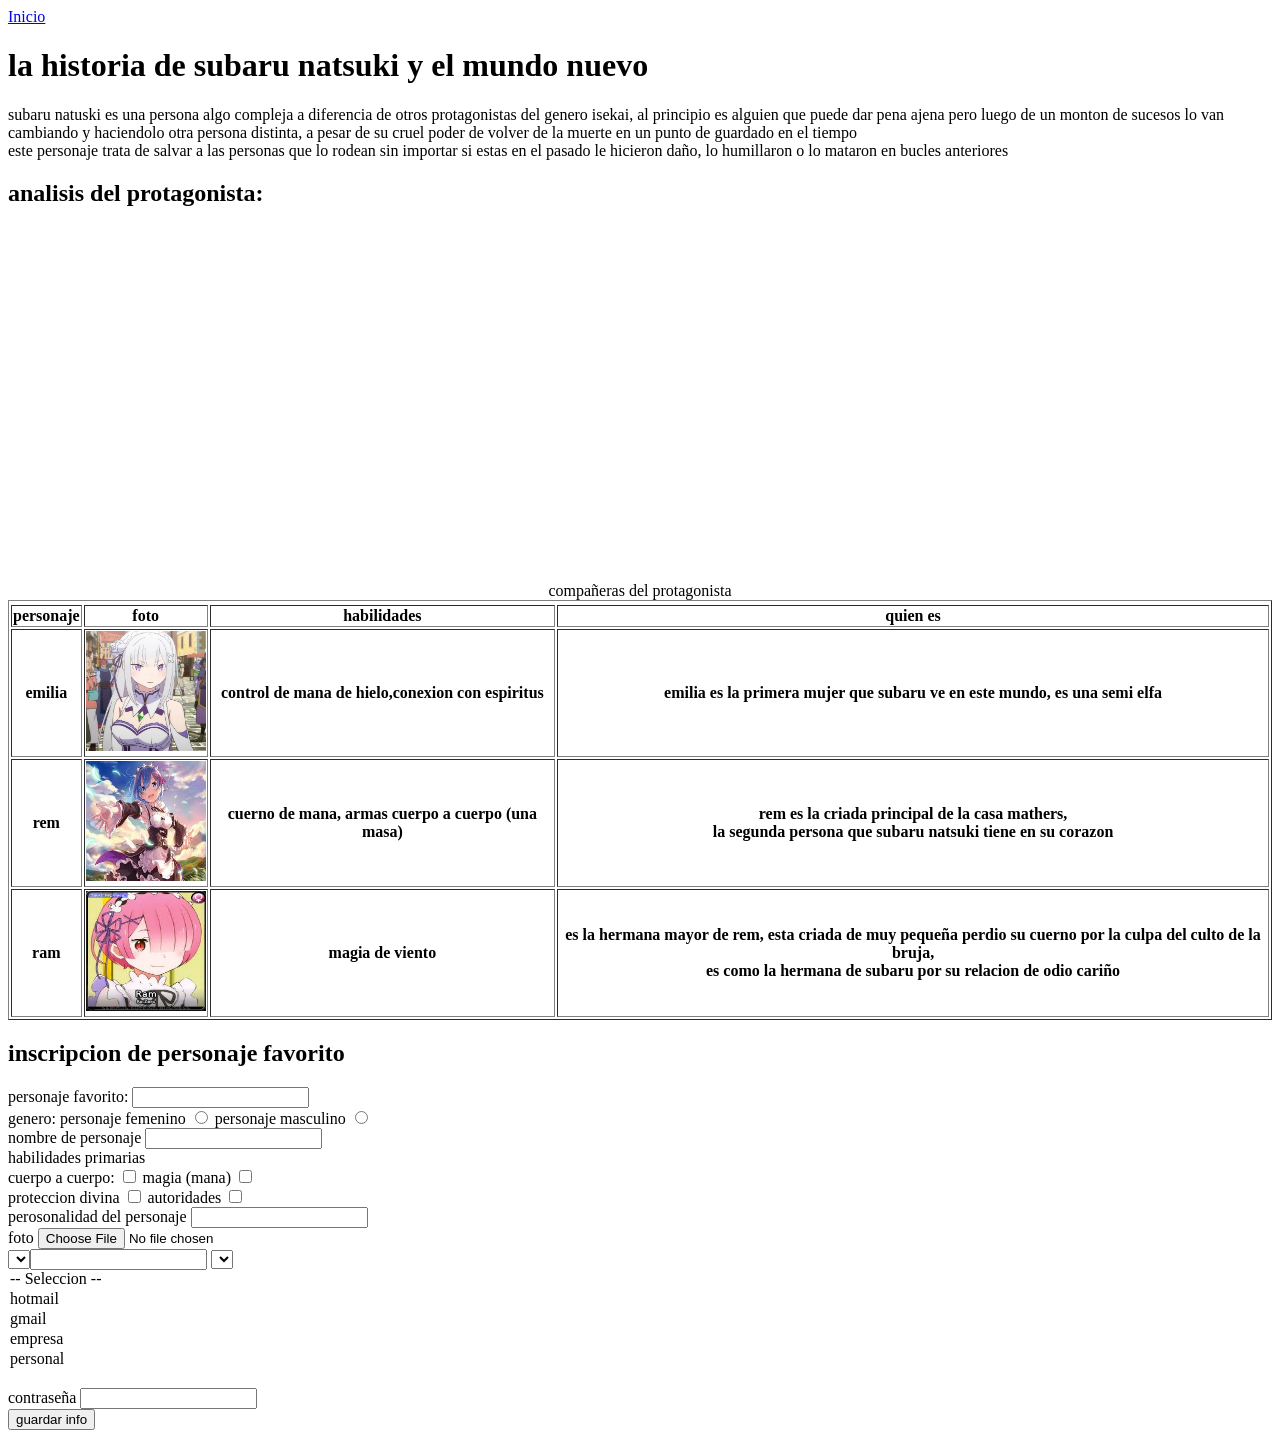
==== Re-zero.html @ a31d5eaa "mi primer version - isekais" ====
<!DOCTYPE html>
<html lang="en">

<head>
  <meta charset="UTF-8">
  <meta name="viewport" content="width=device-width, initial-scale=1.0">
  <title>Document</title>
</head>

<body>
  <nav>
    <a href="index.html">Inicio</a>
  </nav>

  <h1>la historia de subaru natsuki y el mundo nuevo</h1>
  <p>subaru natuski es una persona algo compleja a diferencia de otros protagonistas del genero isekai, al principio es
    alguien que puede dar pena ajena pero luego de un monton de sucesos lo van cambiando y haciendolo otra persona
    distinta, a pesar de su cruel poder de volver de la muerte en un punto de guardado en el tiempo
    <br>
    este personaje trata de salvar a las personas que lo rodean sin importar si estas en el pasado le hicieron daño, lo
    humillaron o lo mataron en bucles anteriores
  </p>
  <h2>analisis del protagonista:</h2>
  <iframe width="560" height="315" src="https://www.youtube.com/embed/YFS8lTf4ZZE?si=lj5bOthdNhv2otrh"
    title="YouTube video player" frameborder="0"
    allow="accelerometer; autoplay; clipboard-write; encrypted-media; gyroscope; picture-in-picture; web-share"
    referrerpolicy="strict-origin-when-cross-origin" allowfullscreen></iframe>

  <br> <br>
  <br>
  <table border>
    <thead>
    <tbody>
      <tr>
        <caption>compañeras del protagonista</caption>
        <thead>

          <th>personaje</th>
          <th>foto</th>
          <th>habilidades</th>
          <th>quien es</th>
      </tr>
      </thead>
      <tr>
        <th>emilia</th>
        <th><img src="imagenes ejercicio cesde/Emilia_-_Anime.webp" width="120" height="120" </th>
        <th>control de mana de hielo,conexion con espiritus</th>
        <th>emilia es la primera mujer que subaru ve en este mundo, es una semi elfa</th>
      </tr>

      <tr>
        <th>rem</th>
        <th><img src="imagenes ejercicio cesde/rem.jpg" width="120" height="120" </th>
        <th>cuerno de mana, armas cuerpo a cuerpo (una masa) </th>
        <th>rem es la criada principal de la casa mathers, <br> la segunda persona que subaru natsuki tiene en su
          corazon</th>
      </tr>

      <tr>
        <th>ram</th>
        <th><img src="imagenes ejercicio cesde/ram.jpg" width="120" height="120" </th>
        <th> magia de viento</th>
        <th>es la hermana mayor de rem, esta criada de muy pequeña perdio su cuerno por la culpa del culto de la bruja,
          <br> es como la hermana de subaru por su relacion de odio cariño
        </th>

      </tr>
    </tbody>
    </thead>
  </table>


  <section>
    <form action="" method="">
      <h2>inscripcion de personaje favorito</h2>
      <label for="cual es el personaje que mas te gusta?"> personaje favorito: </label>
      <input type="text" name="nombre del personaje" id="peronaje habilidades" autocomplete="off">
      <br>
      <label for="GeneroPersonaje">genero:</label>
      <label>personaje femenino</label> <input type="radio" name="genero" id="">
      <label>personaje masculino</label> <input type="radio" name="genero" id="">
      <br>
      <label for="text">nombre de personaje</label>
      <input type="text" name="nombrePersonaje" required>
      <br>
      <label for="Habilidades">habilidades primarias</label>
      <br>

      cuerpo a cuerpo: <input type="checkbox">
      magia (mana) <input type="checkbox">
      <br>
      proteccion divina <input type="checkbox">
      autoridades <input type="checkbox">

      <br>
      <label for="perosonalidadPersonaje">perosonalidad del personaje</label>
      <input type="text" name="perosonalidad">

      <br>
      <label for="">foto</label>
      <input type="file" name="foto de personaje" id="">

      <br>
      <select name="TipoDeCorreoElectronico" id="">
        <label for="correo">correo electronico</label>
        <input type="email" name="correo del usuario" id="">
        <select name="" id=""></select>
        <option>-- Seleccion -- </option>
        <option value="1">hotmail</option>
        <option value="2">gmail</option>
        <option value="3">empresa</option>
        <option value="4">personal</option>
      </select>

      <br>
      <label for="contrasena">contraseña</label>
      <input type="password" name="contrasena" id="" required>
     <br>
      <input type="submit" value="guardar info">


    </form>

  </section>

</body>

</html>
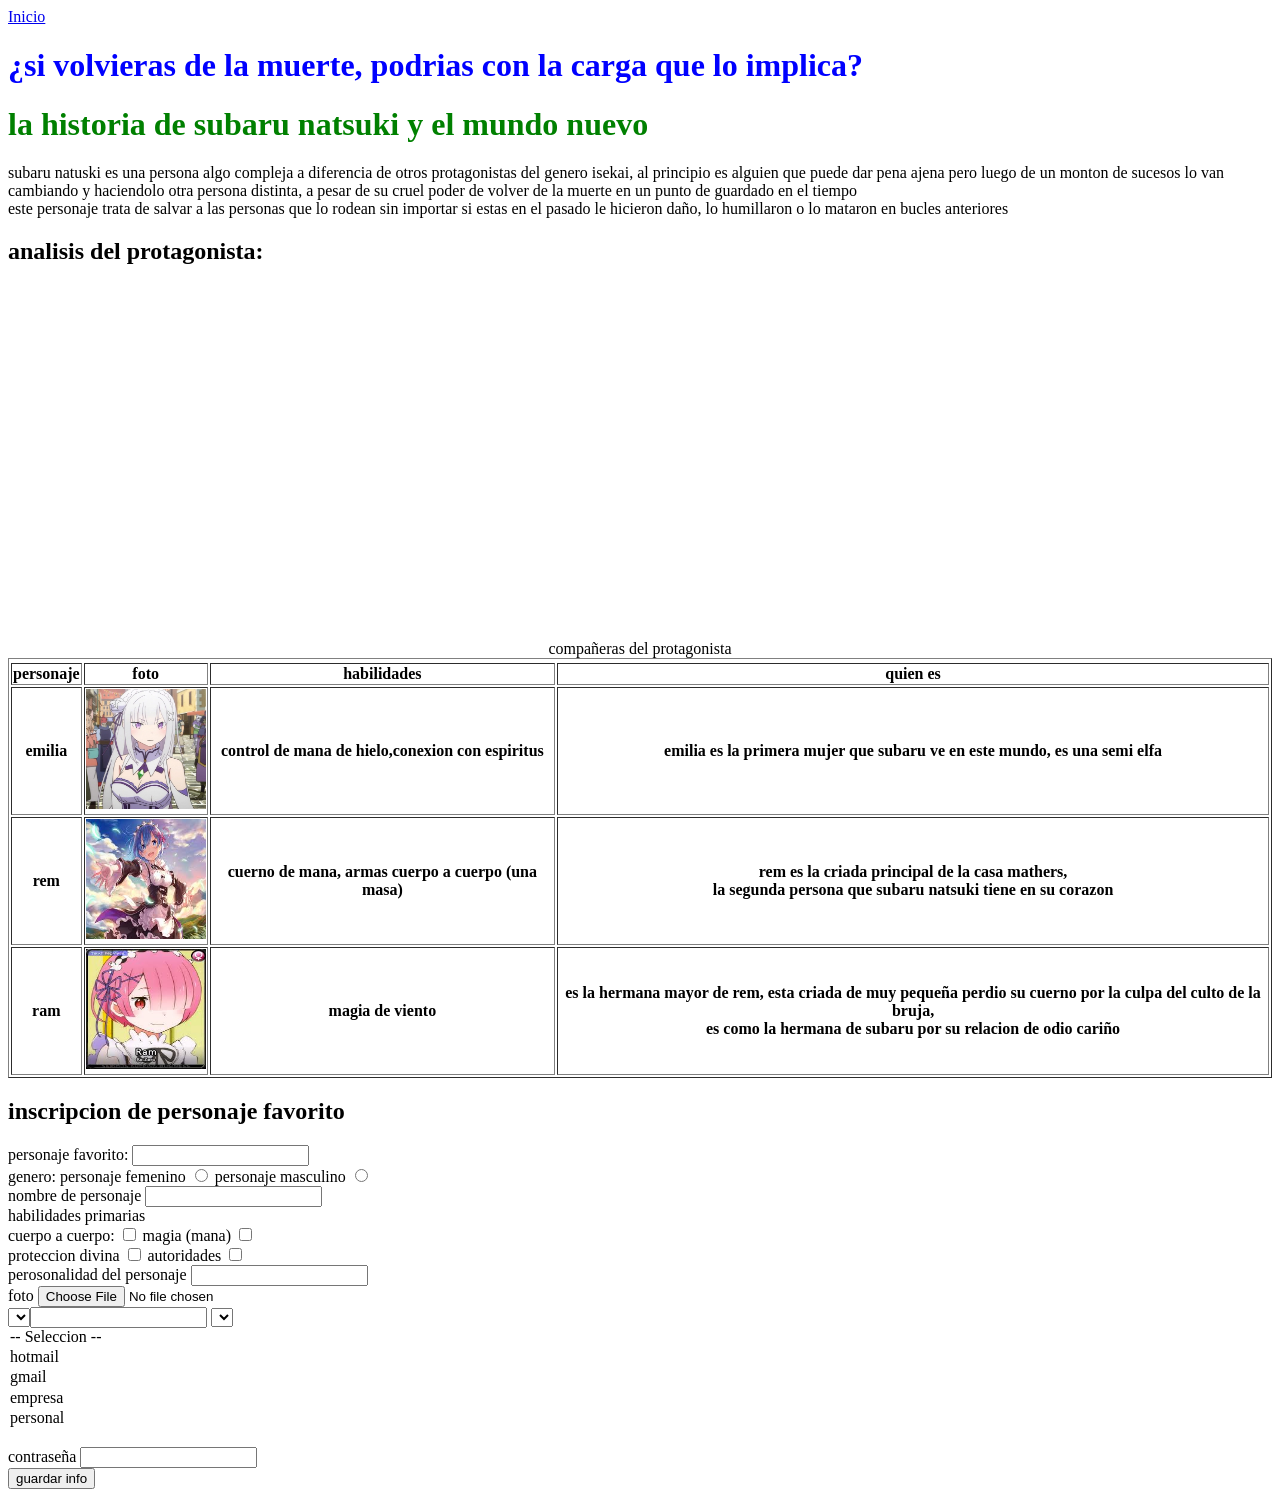
==== commit 09f22a39: "adicionamos regla para titulos - prioridad CSS" ====
--- a/Re-zero.html
+++ b/Re-zero.html
@@ -1,17 +1,28 @@
 <!DOCTYPE html>
 <html lang="en">
-
+ <!-- esto es el codigo css organizado en el mismo documento-->
+<style>
+ h1 
+{
+  color:red
+}
+</style>
 <head>
   <meta charset="UTF-8">
   <meta name="viewport" content="width=device-width, initial-scale=1.0">
   <title>Document</title>
+  <link rel="stylesheet" href="CSS/estilos.css">
+  <link rel="stylesheet" href="CSS/estilos_dark.css">
 </head>
 
 <body>
   <nav>
     <a href="index.html">Inicio</a>
   </nav>
-
+  
+  <!-- el codigo css en el mismo Documento no organizado-->
+   <h1 style="color: blue;">¿si volvieras de la muerte, podrias con la carga que lo implica? </h1>
+  
   <h1>la historia de subaru natsuki y el mundo nuevo</h1>
   <p>subaru natuski es una persona algo compleja a diferencia de otros protagonistas del genero isekai, al principio es
     alguien que puede dar pena ajena pero luego de un monton de sucesos lo van cambiando y haciendolo otra persona
@@ -68,7 +79,7 @@
     </tbody>
     </thead>
   </table>
-
+  
 
   <section>
     <form action="" method="">
@@ -115,7 +126,7 @@
       <br>
       <label for="contrasena">contraseña</label>
       <input type="password" name="contrasena" id="" required>
-     <br>
+      <br>
       <input type="submit" value="guardar info">
 
 
@@ -123,6 +134,19 @@
 
   </section>
 
+
+
+
+
+
+
+
+
+
+
+
+
+
 </body>
 
 </html>
--- a/CSS/estilos_dark.css
+++ b/CSS/estilos_dark.css
@@ -0,0 +1,3 @@
+h1 {
+    color: green ;
+}
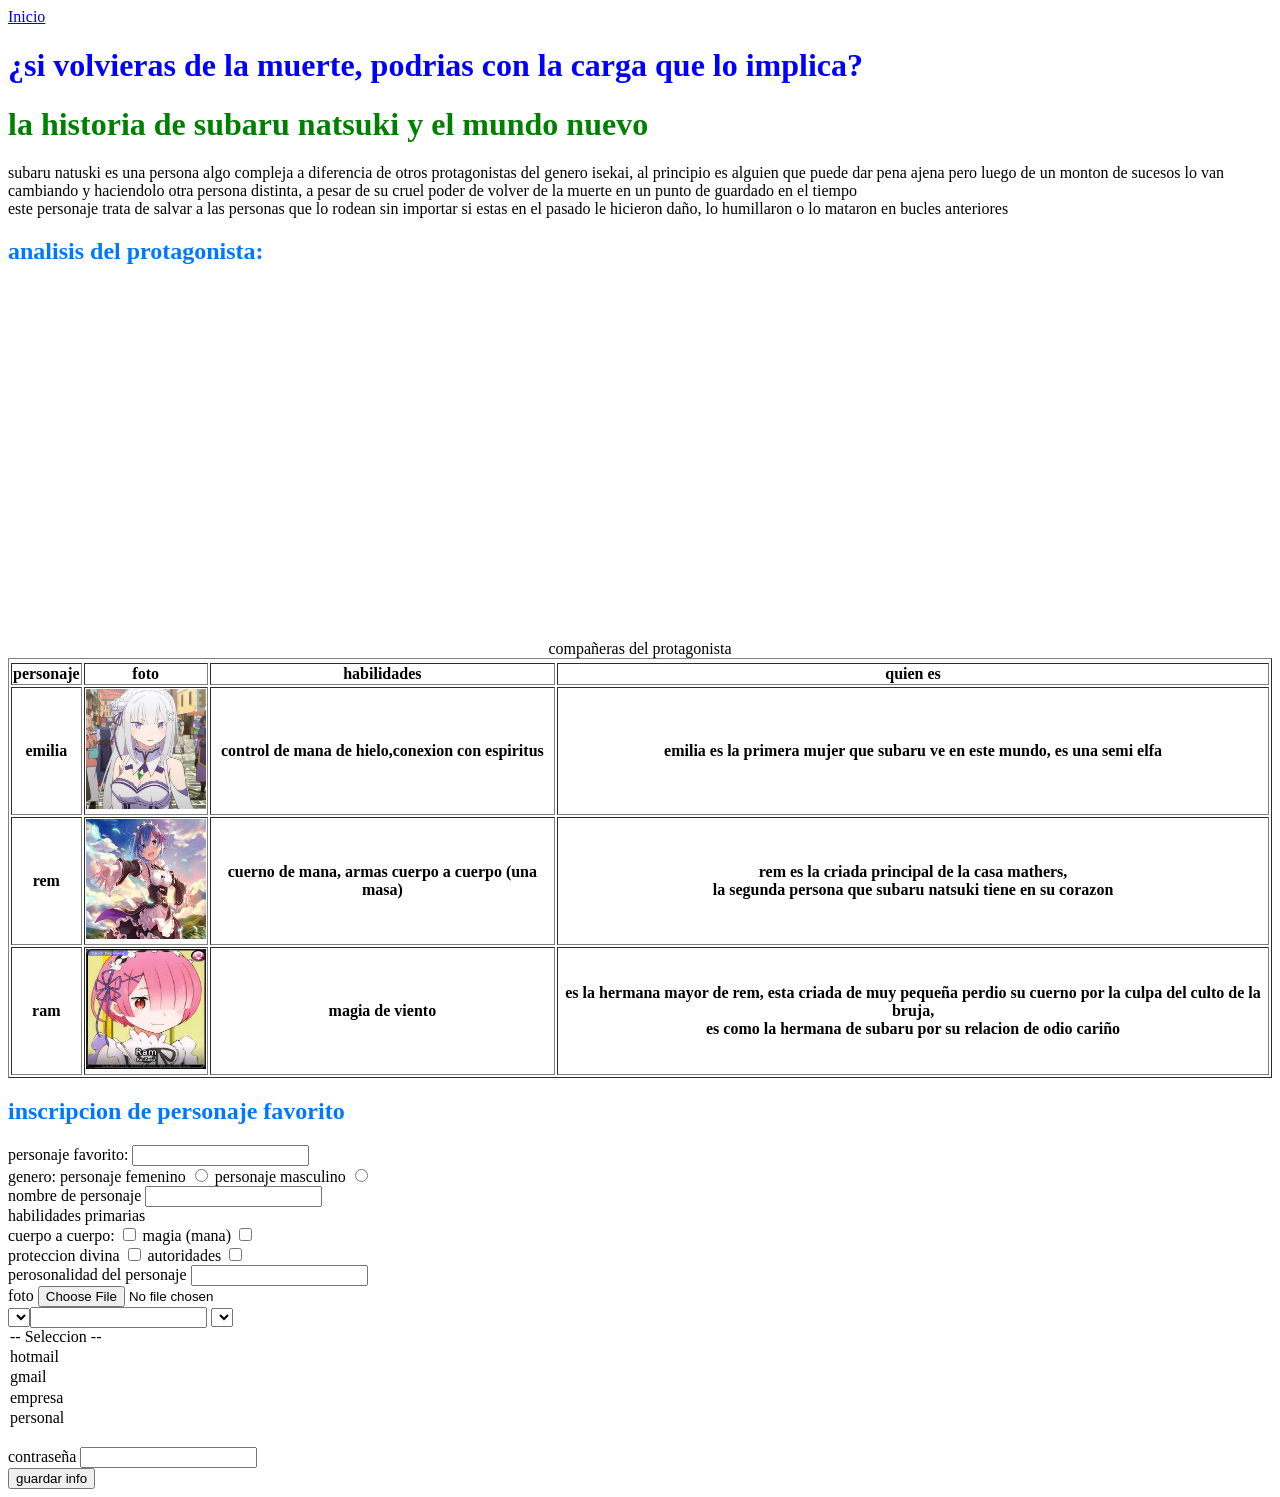
==== commit e9626634: "clase 9 cabeza logo" ====
--- a/Re-zero.html
+++ b/Re-zero.html
@@ -110,6 +110,7 @@
       <br>
       <label for="">foto</label>
       <input type="file" name="foto de personaje" id="">
+      <!-- tengo que hacer que se pueda elegir las fotos de los personajes que queremos elegir-->
 
       <br>
       <select name="TipoDeCorreoElectronico" id="">
--- a/CSS/estilos.css
+++ b/CSS/estilos.css
@@ -0,0 +1,3 @@
+h2{
+    color:rgb(0, 119, 255);
+}
--- a/CSS/estilos_dark.css
+++ b/CSS/estilos_dark.css
@@ -1,3 +1,29 @@
-h1 {
-    color: green ;
-}+
+h1 /* cuando es asi es una etiqueta*/
+ {
+    color: green;
+}
+
+#fotologo {
+    width: 360px;
+    height: 350px;
+}
+
+#fotoanimada  /* cuando es un # es una clase*/
+{
+    width: 300px;
+    height: 250px;
+}
+
+.bordes /*cuando se utiliza un punto es una clase */
+{
+border: 2px solid black;
+}
+
+#cajaLogo{
+    border: 2px solid black;
+    background-color:blueviolet ;
+    width: 50% ; /*este es para el ancho de la caja del bakround 
+    padding: 30px;
+    margin: 10px ; */
+}
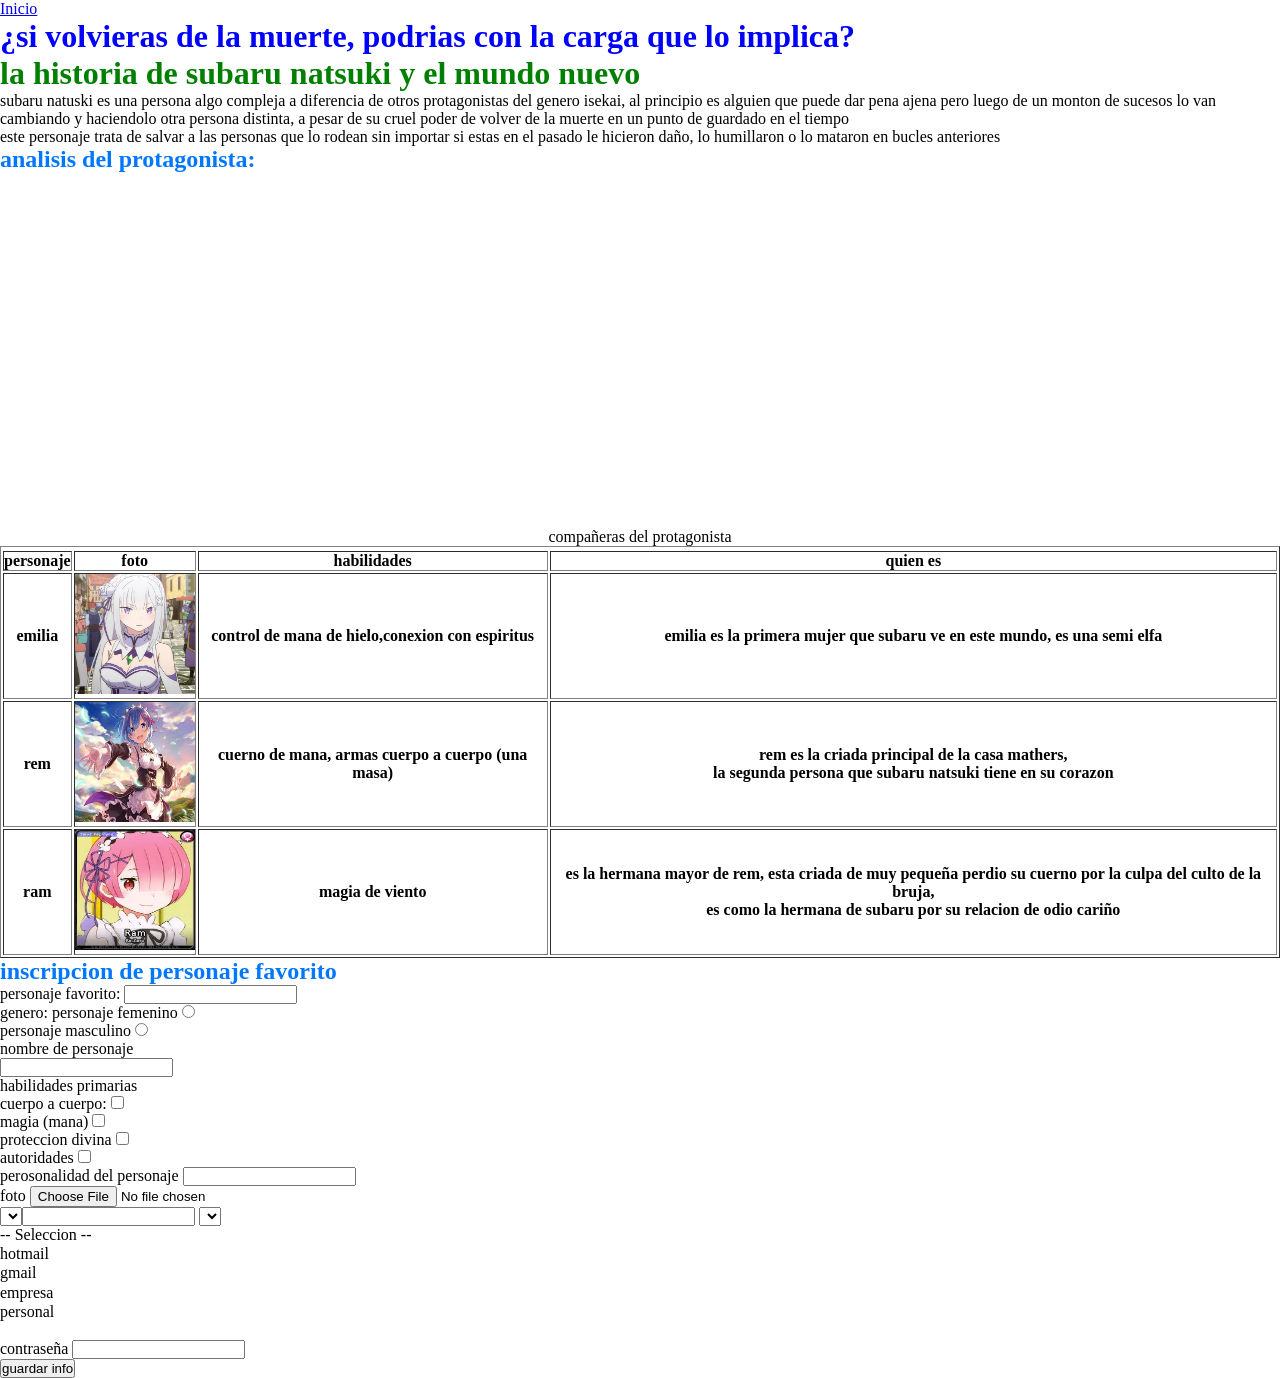
==== commit a51d0266: "clase 9 logo" ====
--- a/Re-zero.html
+++ b/Re-zero.html
@@ -54,14 +54,14 @@
       </thead>
       <tr>
         <th>emilia</th>
-        <th><img src="imagenes ejercicio cesde/Emilia_-_Anime.webp" width="120" height="120" </th>
+        <th><img src="imagenes ejercicio cesde/Emilia_-_Anime.webp" width="120" height="120" </img> </th>
         <th>control de mana de hielo,conexion con espiritus</th>
         <th>emilia es la primera mujer que subaru ve en este mundo, es una semi elfa</th>
       </tr>
 
       <tr>
-        <th>rem</th>
-        <th><img src="imagenes ejercicio cesde/rem.jpg" width="120" height="120" </th>
+        <th>rem</th> 
+        <th><img src="imagenes ejercicio cesde/rem.jpg" width="120" height="120" </img> </th>
         <th>cuerno de mana, armas cuerpo a cuerpo (una masa) </th>
         <th>rem es la criada principal de la casa mathers, <br> la segunda persona que subaru natsuki tiene en su
           corazon</th>
@@ -69,7 +69,7 @@
 
       <tr>
         <th>ram</th>
-        <th><img src="imagenes ejercicio cesde/ram.jpg" width="120" height="120" </th>
+        <th><img src="imagenes ejercicio cesde/ram.jpg" width="120" height="120" </img> </th>
         <th> magia de viento</th>
         <th>es la hermana mayor de rem, esta criada de muy pequeña perdio su cuerno por la culpa del culto de la bruja,
           <br> es como la hermana de subaru por su relacion de odio cariño
@@ -89,18 +89,22 @@
       <br>
       <label for="GeneroPersonaje">genero:</label>
       <label>personaje femenino</label> <input type="radio" name="genero" id="">
+      <br>
       <label>personaje masculino</label> <input type="radio" name="genero" id="">
       <br>
       <label for="text">nombre de personaje</label>
+      <br>
       <input type="text" name="nombrePersonaje" required>
       <br>
       <label for="Habilidades">habilidades primarias</label>
       <br>
 
       cuerpo a cuerpo: <input type="checkbox">
+      <br>
       magia (mana) <input type="checkbox">
       <br>
       proteccion divina <input type="checkbox">
+      <br>
       autoridades <input type="checkbox">
 
       <br>
--- a/CSS/estilos.css
+++ b/CSS/estilos.css
@@ -1,3 +1,7 @@
 h2{
     color:rgb(0, 119, 255);
-}+}
+#gmail{
+    color: rgb(232, 88, 4);
+}
+
--- a/CSS/estilos_dark.css
+++ b/CSS/estilos_dark.css
@@ -1,3 +1,9 @@
+*{
+    margin: 0;
+    padding: 0;
+
+}
+
 
 h1 /* cuando es asi es una etiqueta*/
  {
@@ -21,9 +27,11 @@
 }
 
 #cajaLogo{
-    border: 2px solid black;
     background-color:blueviolet ;
-    width: 50% ; /*este es para el ancho de la caja del bakround 
+    width: 100% ; /*este es para el ancho de la caja del bakround 
     padding: 30px;
     margin: 10px ; */
+    display: flex;
+    align-items: center;
+    justify-content: center;
 }
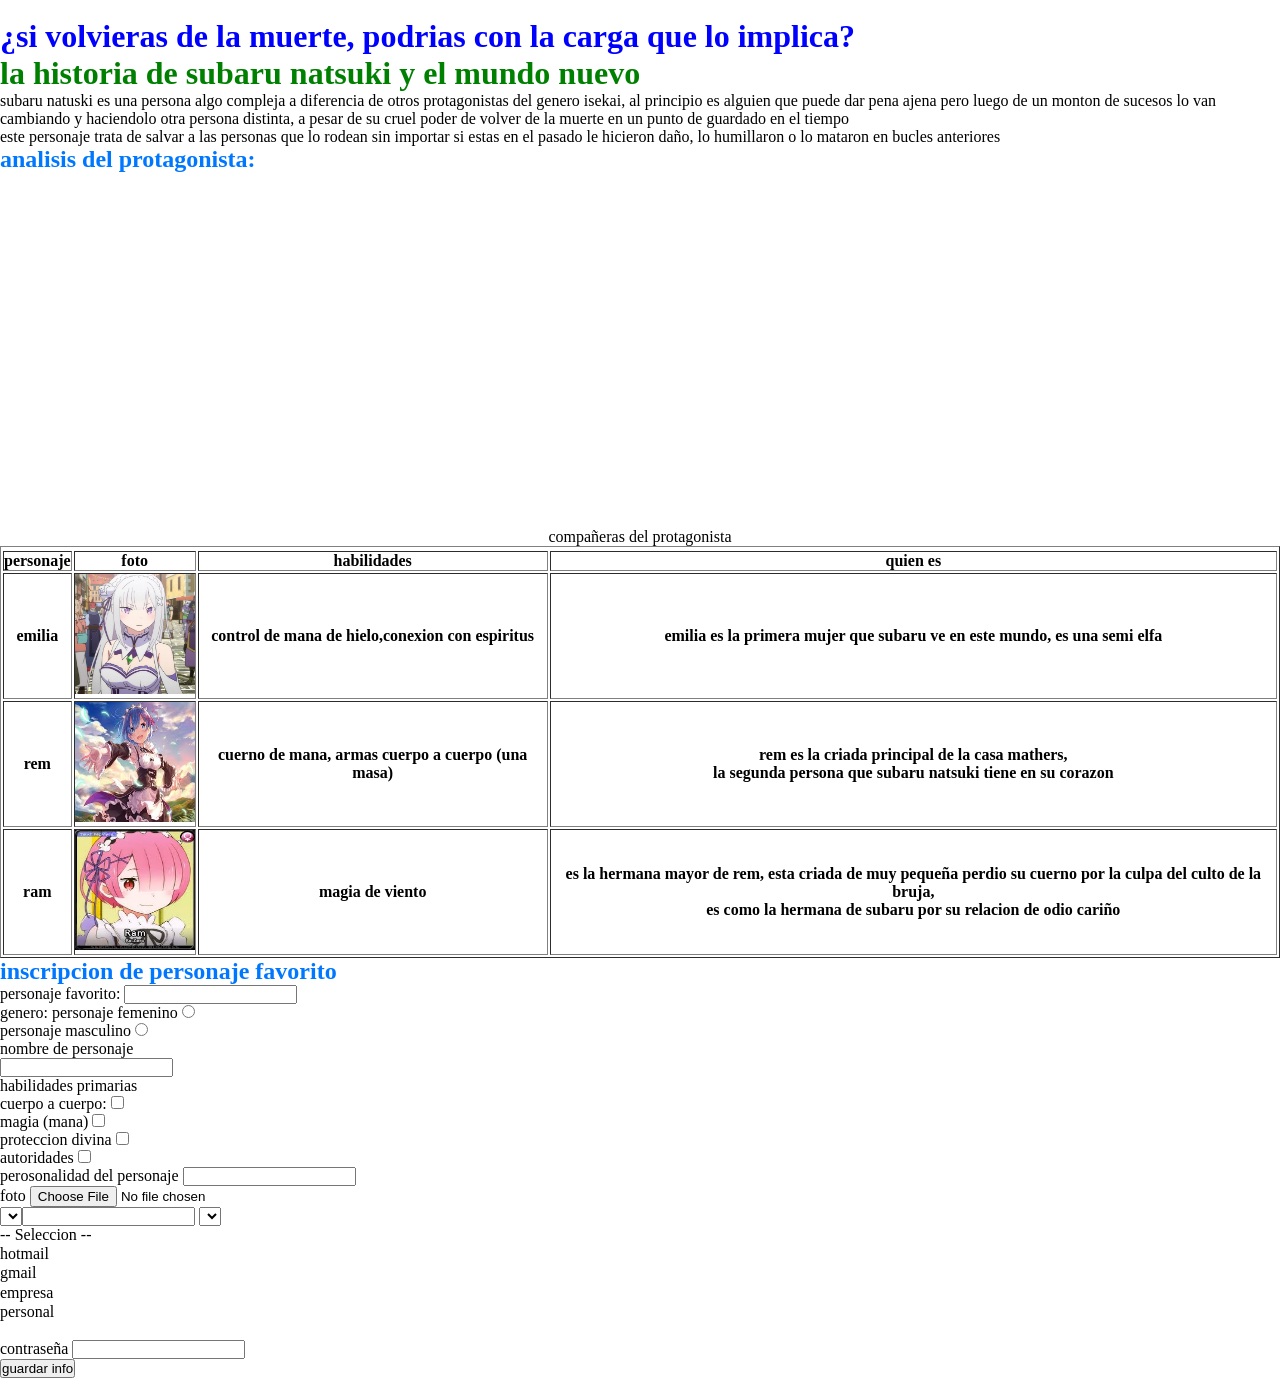
==== commit 55e81253: "menu barra principal" ====
--- a/Re-zero.html
+++ b/Re-zero.html
@@ -68,7 +68,7 @@
       </tr>
 
       <tr>
-        <th>ram</th>
+        <th>ram</th> 
         <th><img src="imagenes ejercicio cesde/ram.jpg" width="120" height="120" </img> </th>
         <th> magia de viento</th>
         <th>es la hermana mayor de rem, esta criada de muy pequeña perdio su cuerno por la culpa del culto de la bruja,
--- a/CSS/estilos.css
+++ b/CSS/estilos.css
@@ -4,4 +4,19 @@
 #gmail{
     color: rgb(232, 88, 4);
 }
-
+#menu{
+background-color: rgb(15, 104, 139);
+padding: 15px ;
+box-shadow: 5px 5px 5px;
+}
+#menu li {
+    list-style: none;
+    display: inline-block;
+    font: bold 20px ;
+    text-decoration: none;
+    padding-left: 50px ;
+}
+a{
+ text-decoration: none;
+color: white;
+}
--- a/CSS/estilos_dark.css
+++ b/CSS/estilos_dark.css
@@ -27,7 +27,7 @@
 }
 
 #cajaLogo{
-    background-color:blueviolet ;
+    background-color:rgb(6, 191, 228) ;
     width: 100% ; /*este es para el ancho de la caja del bakround 
     padding: 30px;
     margin: 10px ; */
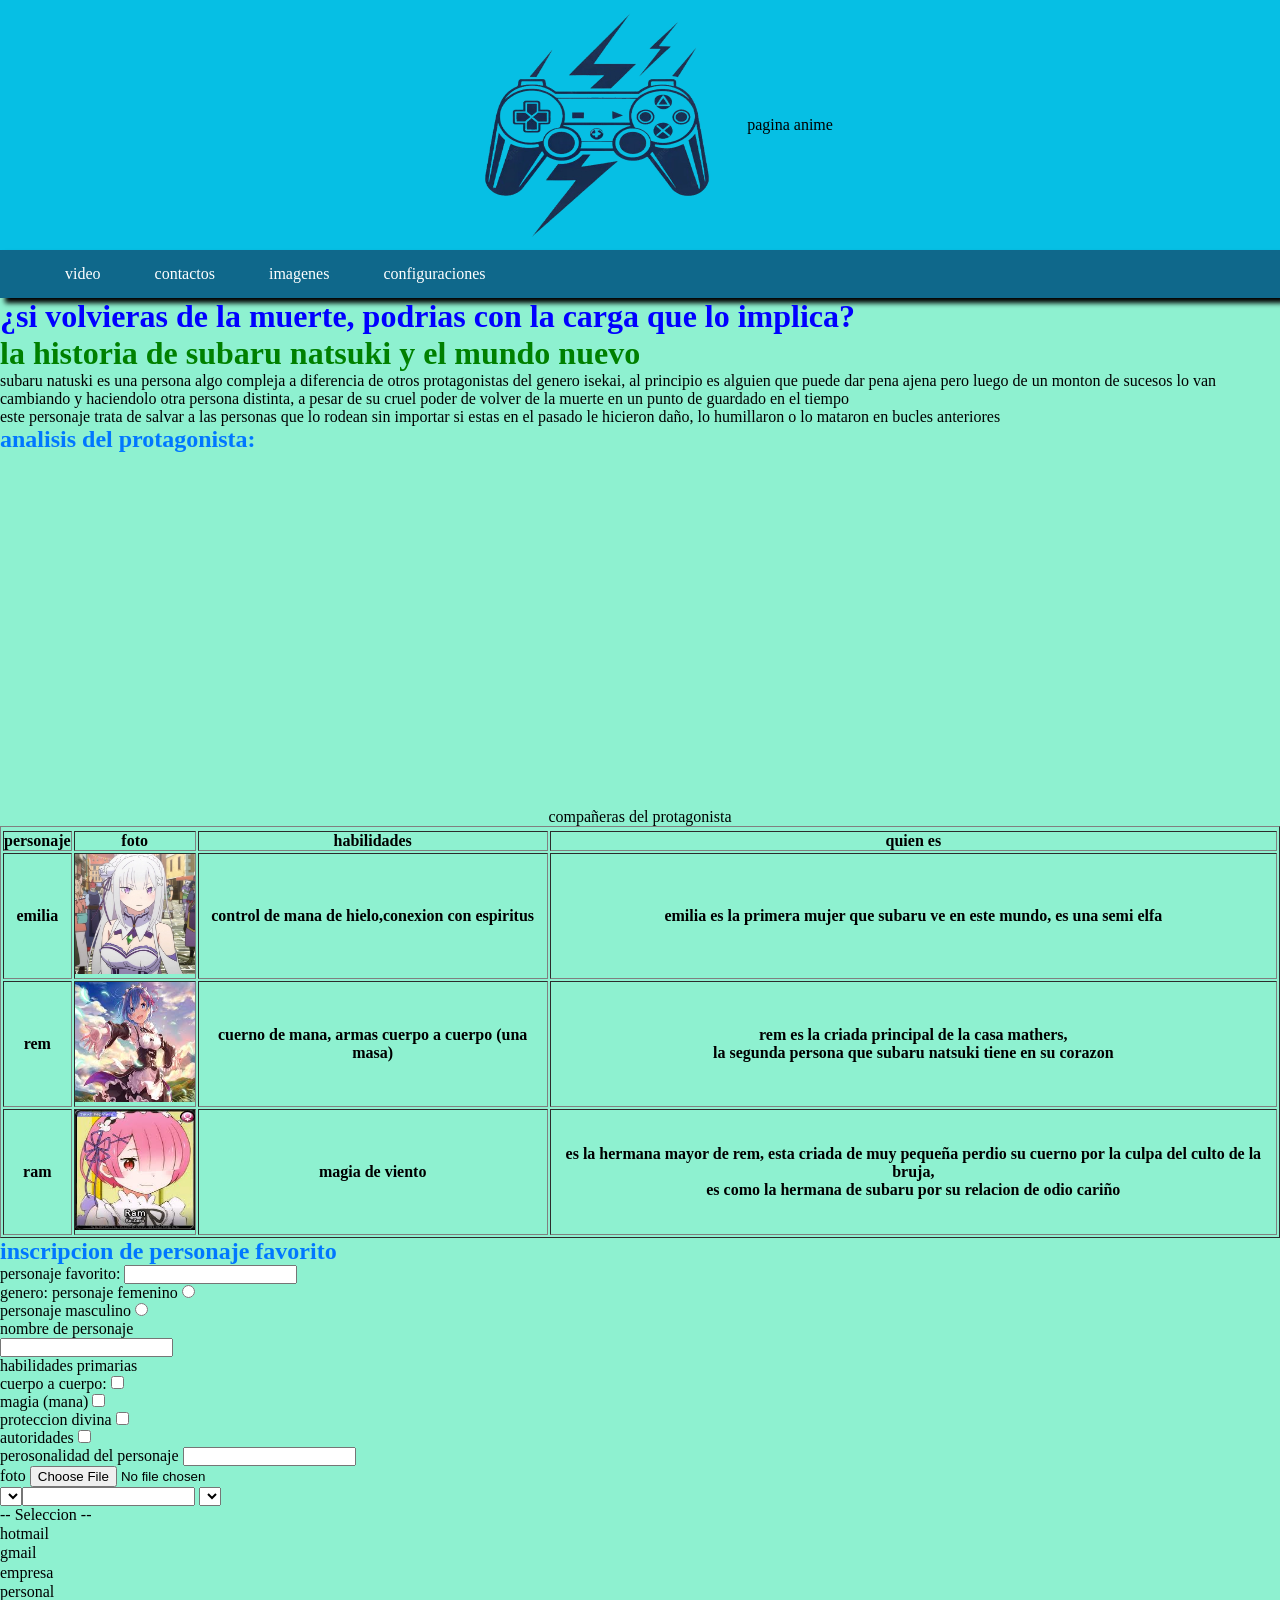
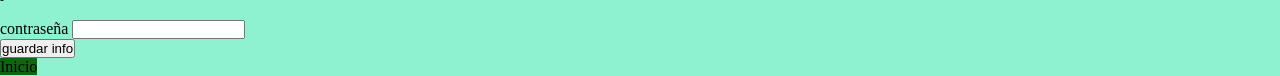
==== commit 2f828edc: "flexox -organizacion pagina" ====
--- a/Re-zero.html
+++ b/Re-zero.html
@@ -10,18 +10,32 @@
 <head>
   <meta charset="UTF-8">
   <meta name="viewport" content="width=device-width, initial-scale=1.0">
+  <title>anime1</title>
   <title>Document</title>
   <link rel="stylesheet" href="CSS/estilos.css">
   <link rel="stylesheet" href="CSS/estilos_dark.css">
 </head>
 
-<body>
-  <nav>
-    <a href="index.html">Inicio</a>
-  </nav>
-  
-  <!-- el codigo css en el mismo Documento no organizado-->
-   <h1 style="color: blue;">¿si volvieras de la muerte, podrias con la carga que lo implica? </h1>
+<body id="fondoPag">
+  <header>
+        <div id="cajaLogo">
+            <img src="imagenes ejercicio cesde/logoSINfondo.png" width="300" height="250"> </img>
+            <Span class="">pagina anime</Span>
+        </div>
+    </header>
+    
+<nav id="menu">
+    <ul>
+        <li> <a> video</a></li>
+        <li> <a> contactos</a></li>
+        <li> <a> imagenes</a></li>
+        <li> <a> configuraciones </a></li>
+    </ul>
+</nav>
+ 
+
+<!-- el codigo css en el mismo Documento no organizado-->
+<h1 style="color: blue;">¿si volvieras de la muerte, podrias con la carga que lo implica? </h1>
   
   <h1>la historia de subaru natsuki y el mundo nuevo</h1>
   <p>subaru natuski es una persona algo compleja a diferencia de otros protagonistas del genero isekai, al principio es
@@ -133,11 +147,15 @@
       <input type="password" name="contrasena" id="" required>
       <br>
       <input type="submit" value="guardar info">
+      
+      
+    </form>
+    
+  </section>
+  
+  
 
-
-    </form>
-
-  </section>
+  
 
 
 
@@ -145,12 +163,11 @@
 
 
 
-
-
-
-
-
-
+  
+  
+  <nav>
+    <a href="index.html" id="colorboton">Inicio</a>
+  </nav>
 
 </body>
 
--- a/CSS/estilos.css
+++ b/CSS/estilos.css
@@ -20,3 +20,12 @@
  text-decoration: none;
 color: white;
 }
+#fondoPag{
+    background-color: rgb(142, 241, 208);
+}
+
+#colorboton {
+    color: rgb(0, 0, 0);
+    border: 30 px ;
+    background-color: rgb(13, 103, 13);
+}
--- a/CSS/estilos_dark.css
+++ b/CSS/estilos_dark.css
@@ -35,3 +35,18 @@
     align-items: center;
     justify-content: center;
 }
+#imagenesServ{
+    display: flex;
+    justify-content:space-evenly ;
+    margin-top: 50px; 
+}
+
+#imagenIsekai1 {
+    background-color:white ;
+    width: 80 px;
+
+}
+#imagenIsekai2 {
+    background-color:rgb(25, 22, 22) ;
+    width: 80 px;
+}
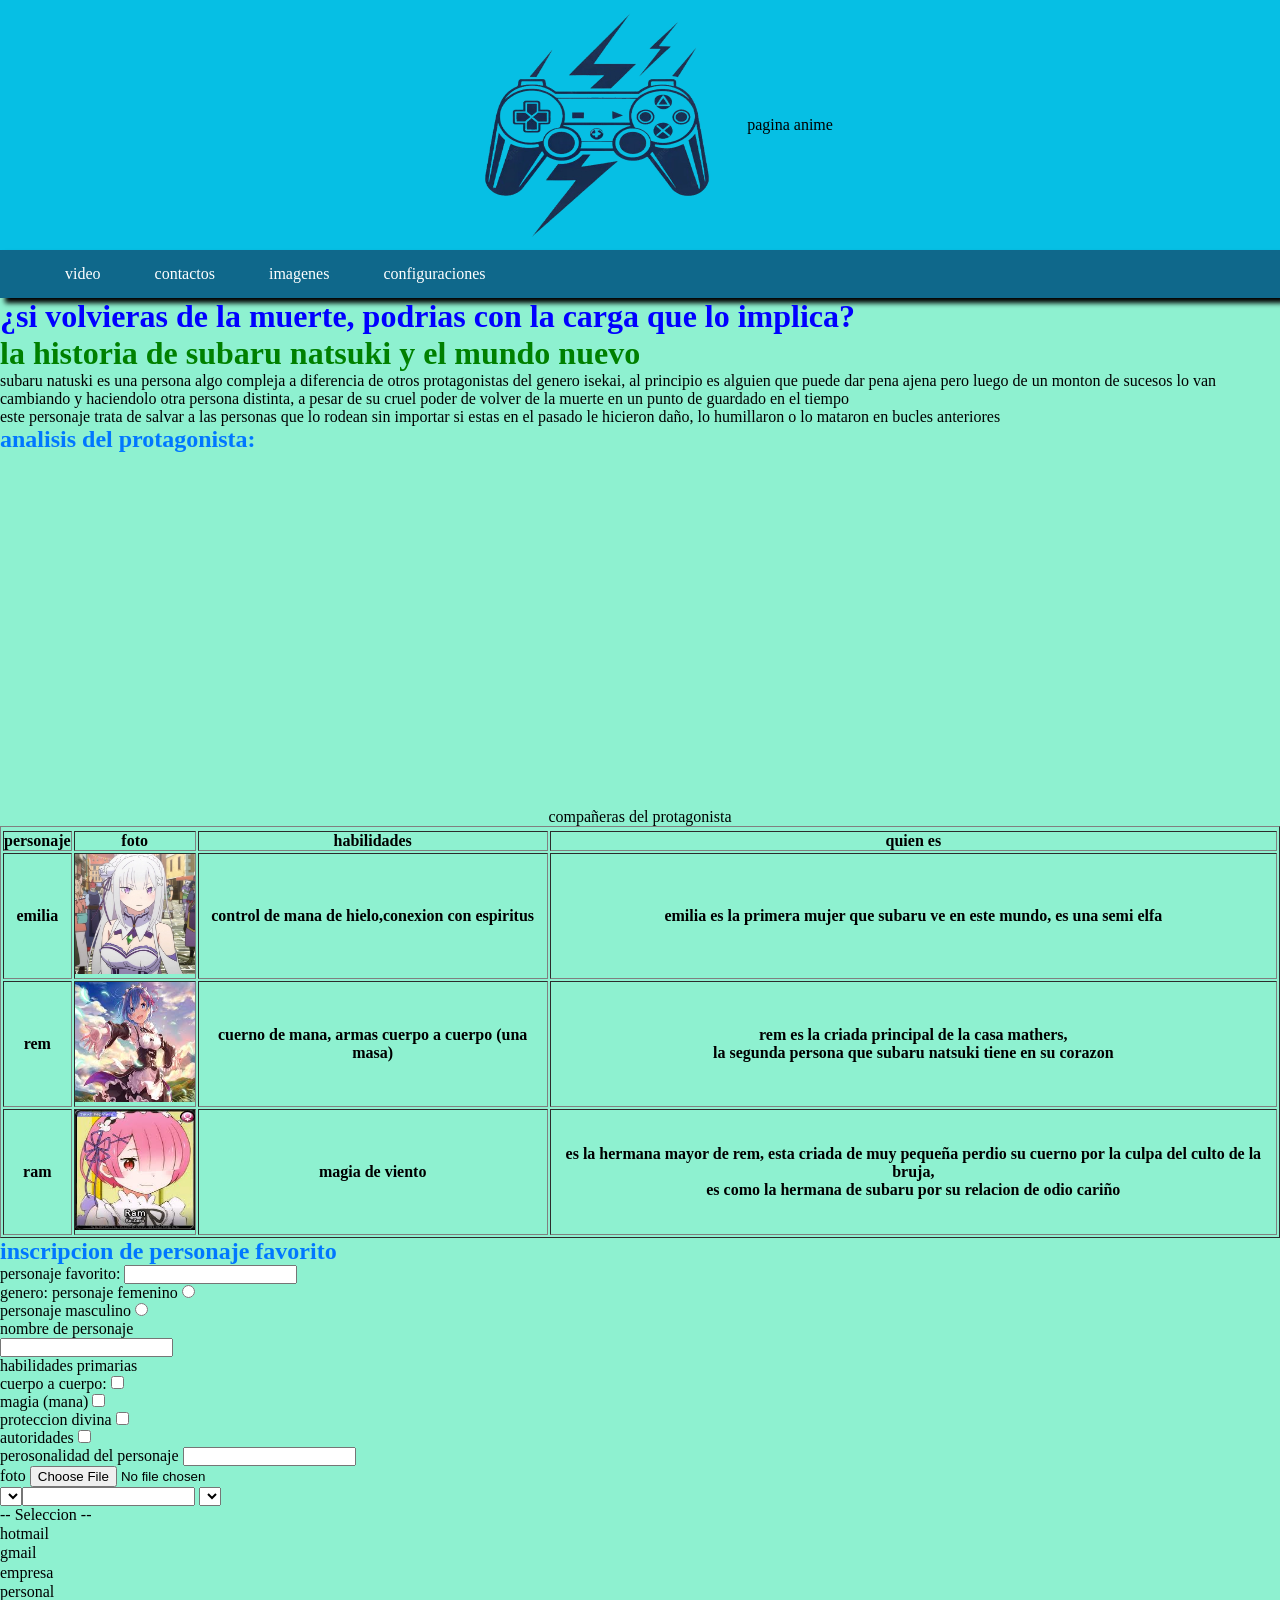
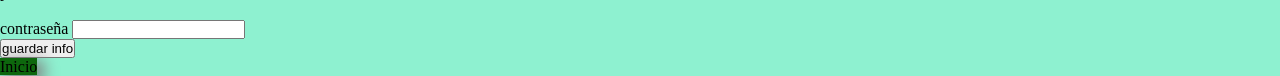
==== commit 00be1226: "ajuste nuevo" ====
--- a/Re-zero.html
+++ b/Re-zero.html
@@ -94,8 +94,9 @@
     </thead>
   </table>
   
-
+  
   <section>
+    <div id="dec">
     <form action="" method="">
       <h2>inscripcion de personaje favorito</h2>
       <label for="cual es el personaje que mas te gusta?"> personaje favorito: </label>
@@ -151,6 +152,7 @@
       
     </form>
     
+  </div>
   </section>
   
   
--- a/CSS/estilos.css
+++ b/CSS/estilos.css
@@ -28,4 +28,7 @@
     color: rgb(0, 0, 0);
     border: 30 px ;
     background-color: rgb(13, 103, 13);
-}+    height: 300px;
+    box-shadow: 5px 5px 15px 2px gray;
+
+}
--- a/CSS/estilos_dark.css
+++ b/CSS/estilos_dark.css
@@ -11,8 +11,8 @@
 }
 
 #fotologo {
-    width: 360px;
-    height: 350px;
+    width: 260px;
+    height: 250px;
 }
 
 #fotoanimada  /* cuando es un # es una clase*/
@@ -35,11 +35,6 @@
     align-items: center;
     justify-content: center;
 }
-#imagenesServ{
-    display: flex;
-    justify-content:space-evenly ;
-    margin-top: 50px; 
-}
 
 #imagenIsekai1 {
     background-color:white ;
@@ -49,4 +44,22 @@
 #imagenIsekai2 {
     background-color:rgb(25, 22, 22) ;
     width: 80 px;
-}+}
+#imagenesPrincipal{
+    display: flex;
+ justify-content: center;
+}
+    #imagenesServ1{
+      width: 25%;
+
+
+    }
+    #imagenesServ2{
+      width: 25%;
+      
+    }
+    .imagenIsekai{
+        width: 60%;
+
+    }
+
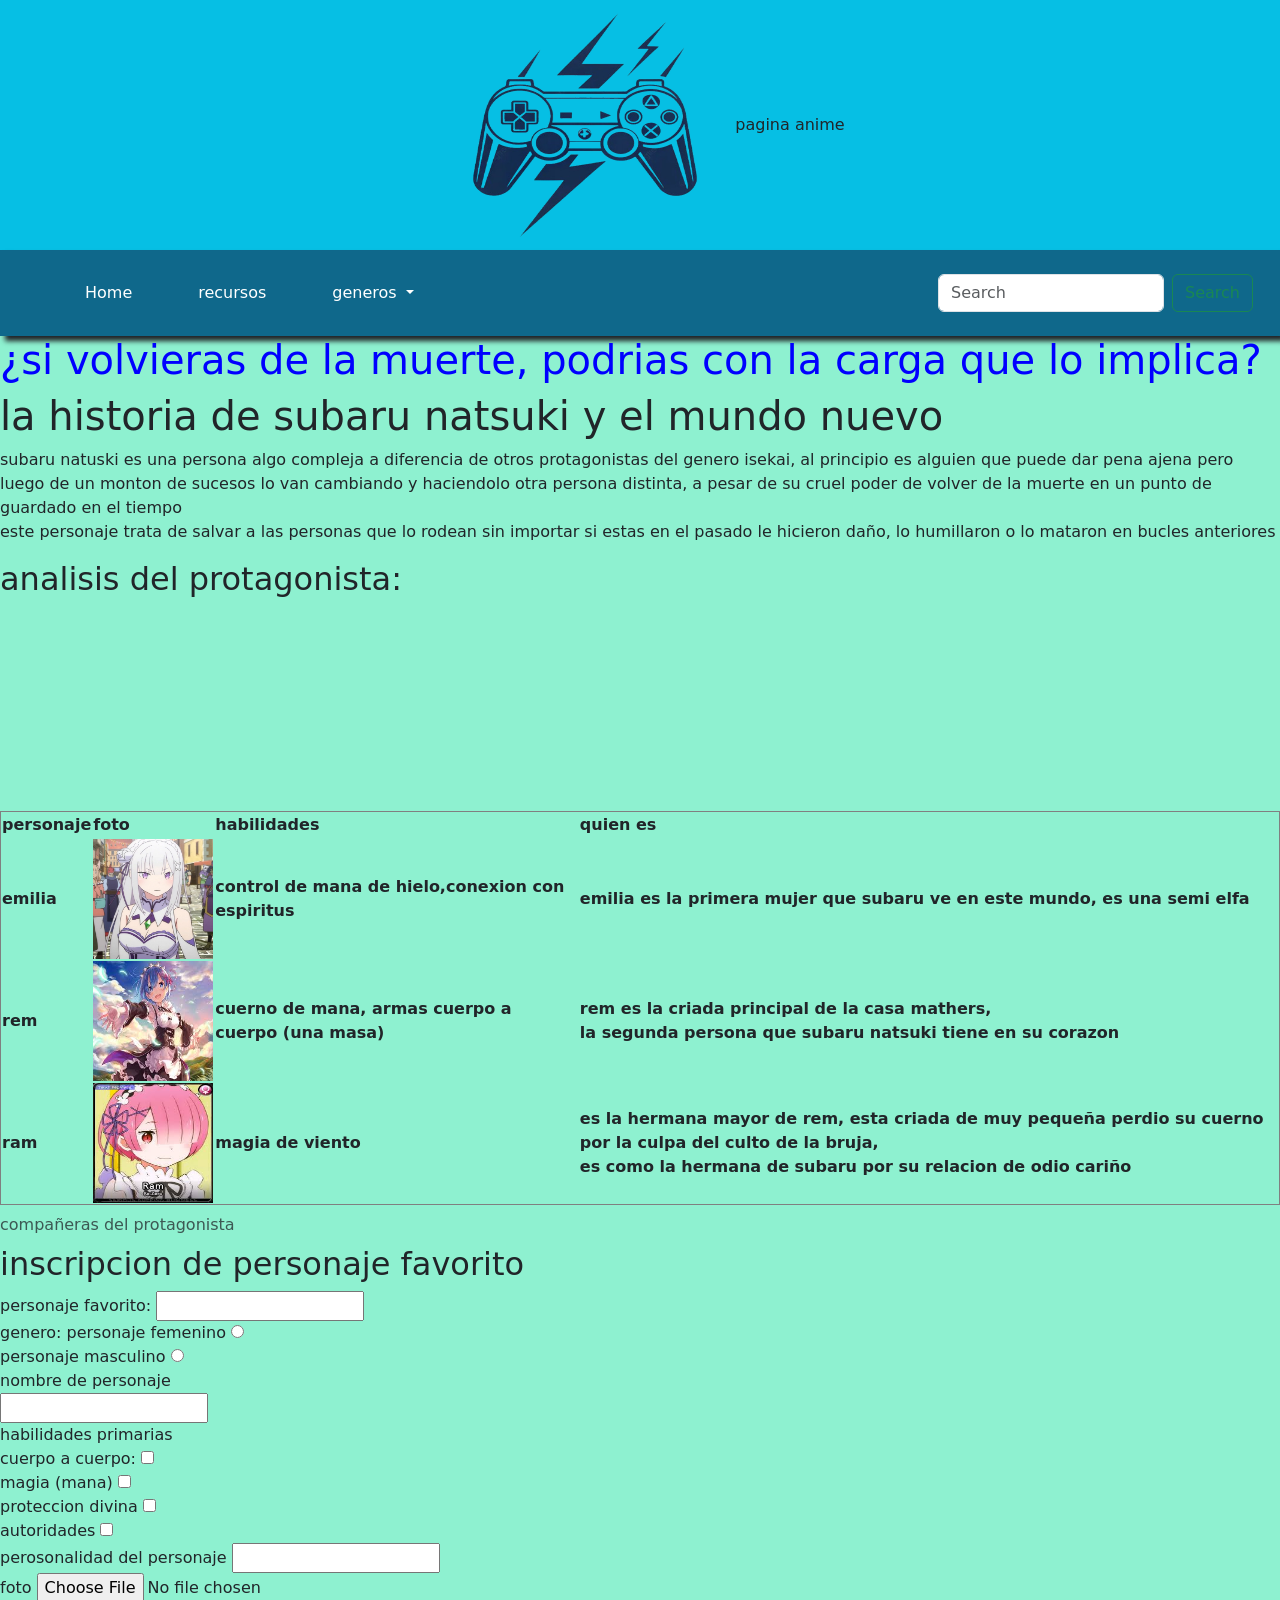
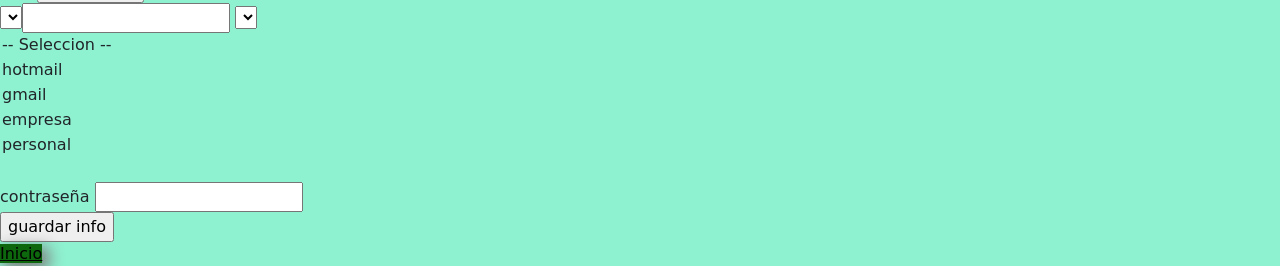
==== commit 391fb9dc: "proyecto individual" ====
--- a/Re-zero.html
+++ b/Re-zero.html
@@ -14,25 +14,65 @@
   <title>Document</title>
   <link rel="stylesheet" href="CSS/estilos.css">
   <link rel="stylesheet" href="CSS/estilos_dark.css">
+    <link href="https://cdn.jsdelivr.net/npm/bootstrap@5.3.8/dist/css/bootstrap.min.css" rel="stylesheet" integrity="sha384-sRIl4kxILFvY47J16cr9ZwB07vP4J8+LH7qKQnuqkuIAvNWLzeN8tE5YBujZqJLB" crossorigin="anonymous">
 </head>
 
-<body id="fondoPag">
+ <body id="fondoPag"> 
   <header>
-        <div id="cajaLogo">
-            <img src="imagenes ejercicio cesde/logoSINfondo.png" width="300" height="250"> </img>
-            <Span class="">pagina anime</Span>
-        </div>
-    </header>
-    
-<nav id="menu">
+    <div id="cajaLogo">
+      <img src="imagenes ejercicio cesde/logoSINfondo.png" width="300" height="250"> </img>
+      <Span class="">pagina anime</Span>
+    </div>
+  </header>
+  
+  <!--<nav id="menu">
     <ul>
-        <li> <a> video</a></li>
-        <li> <a> contactos</a></li>
-        <li> <a> imagenes</a></li>
-        <li> <a> configuraciones </a></li>
+      <li> <a> video</a></li>
+      <li> <a> contactos</a></li>
+      <li> <a> imagenes</a></li>
+      <li> <a> configuraciones </a></li>
     </ul>
+  </nav>
+  -->
+ 
+
+  <section id="menu">
+
+    <nav class="navbar navbar-expand-lg " style="background-color: rgb(15, 104, 139);">
+        <div class="container-fluid">
+    <button class="navbar-toggler" type="button" data-bs-toggle="collapse" data-bs-target="#navbarScroll" aria-controls="navbarScroll" aria-expanded="false" aria-label="Toggle navigation">
+        <span class="navbar-toggler-icon"></span>
+    </button>
+    <div class="collapse navbar-collapse" id="navbarScroll">
+      <ul class="navbar-nav me-auto my-2 my-lg-0 navbar-nav-scroll" style="--bs-scroll-height: 100px;">
+        <li class="nav-item">
+          <a class="nav-link active text-white " aria-current="page" href="#">Home</a>
+        </li>
+        <li class="nav-item">
+          <a class="nav-link text-white" href="#">recursos</a>
+        </li>
+        <li class="nav-item dropdown">
+          <a class="nav-link dropdown-toggle text-white" href="#" role="button" data-bs-toggle="dropdown" aria-expanded="false">
+              generos
+          </a>
+          <ul class="dropdown-menu">
+            <li><a class="dropdown-item" href="#">videos</a></li>
+            <li><a class="dropdown-item" href="#">imagenes</a></li>
+            <li><hr class="dropdown-divider"></li>
+            <li><a class="dropdown-item" href="#">configuraciones</a></li>
+        </ul>
+        </li>
+        <li class="nav-item">
+        
+      </ul>
+      <form class="d-flex" role="search">
+          <input class="form-control me-2" type="search" placeholder="Search" aria-label="Search"/>
+          <button class="btn btn-outline-success" type="submit">Search</button>
+      </form>
+    </div>
+  </div>
 </nav>
- 
+</section>
 
 <!-- el codigo css en el mismo Documento no organizado-->
 <h1 style="color: blue;">¿si volvieras de la muerte, podrias con la carga que lo implica? </h1>
@@ -46,8 +86,11 @@
     humillaron o lo mataron en bucles anteriores
   </p>
   <h2>analisis del protagonista:</h2>
-  <iframe width="560" height="315" src="https://www.youtube.com/embed/YFS8lTf4ZZE?si=lj5bOthdNhv2otrh"
-    title="YouTube video player" frameborder="0"
+ 
+  <iframe src="https://www.youtube.com/embed/YFS8lTf4ZZE?si=lj5bOthdNhv2otrh" class="video">
+   
+  
+  title="YouTube video player" frameborder="0"
     allow="accelerometer; autoplay; clipboard-write; encrypted-media; gyroscope; picture-in-picture; web-share"
     referrerpolicy="strict-origin-when-cross-origin" allowfullscreen></iframe>
 
@@ -170,7 +213,7 @@
   <nav>
     <a href="index.html" id="colorboton">Inicio</a>
   </nav>
-
+<script src="https://cdn.jsdelivr.net/npm/bootstrap@5.3.8/dist/js/bootstrap.bundle.min.js" integrity="sha384-FKyoEForCGlyvwx9Hj09JcYn3nv7wiPVlz7YYwJrWVcXK/BmnVDxM+D2scQbITxI" crossorigin="anonymous"></script>
 </body>
 
 </html>
--- a/CSS/estilos.css
+++ b/CSS/estilos.css
@@ -15,6 +15,7 @@
     font: bold 20px ;
     text-decoration: none;
     padding-left: 50px ;
+
 }
 a{
  text-decoration: none;
@@ -32,3 +33,7 @@
     box-shadow: 5px 5px 15px 2px gray;
 
 }
+
+#video {
+    width: 100%;
+}
--- a/CSS/estilos_dark.css
+++ b/CSS/estilos_dark.css
@@ -1,9 +1,3 @@
-*{
-    margin: 0;
-    padding: 0;
-
-}
-
 
 h1 /* cuando es asi es una etiqueta*/
  {
@@ -62,4 +56,26 @@
         width: 60%;
 
     }
+    @media(max-with:450px){
+        .elementosFormularios {
+            width: 30%;
+            height: 30px ;
+        }
+        
+}
+#formulario {
+    padding: 0px 5px 0px 40px;
+}
+#contenidoFooter {
+    padding: 60px;
 
+}
+@media (max-with:450px)
+{
+    #servicios{
+        flex-direction: column;
+    }
+    #imagenesServ1 , #imagenesServ {
+         width: 20px ;
+    }
+}
